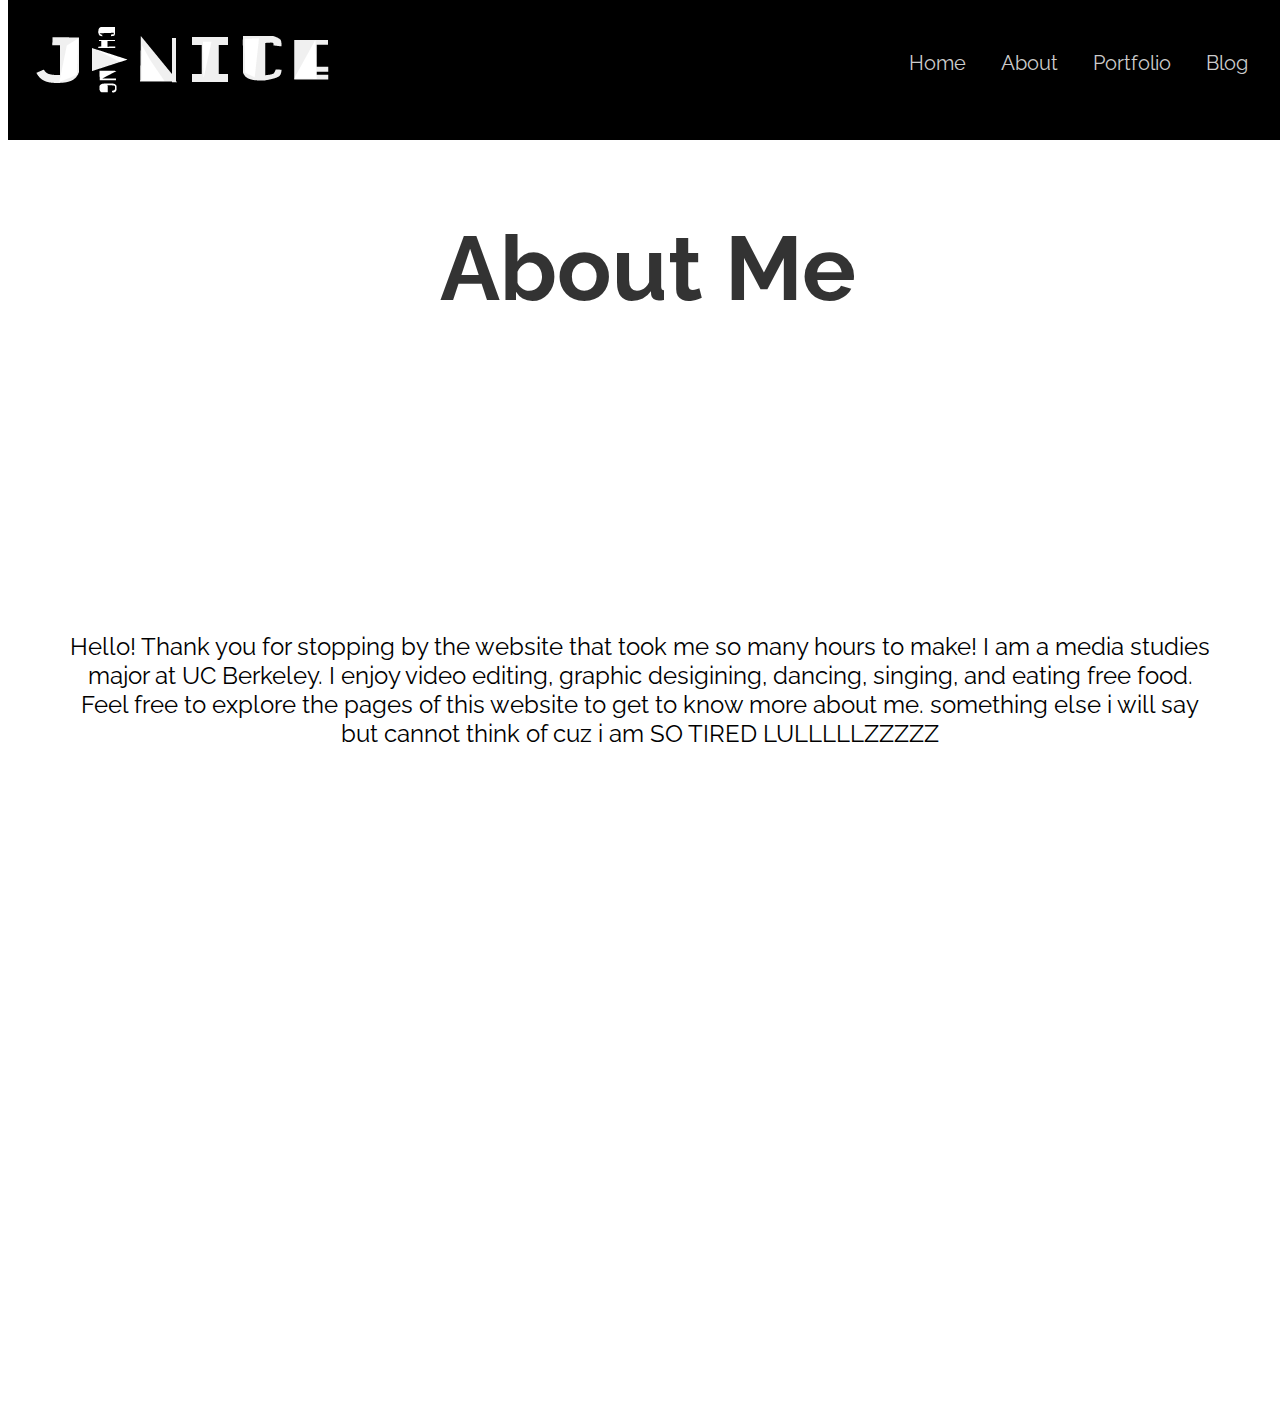
==== About/index.html @ 3aab4a25 "i code stuff, so i cool" ====
<!DOCTYPE html>
<html>
    <head>
        <title>View 2 </title>
        <meta charset="utf-8">
        <meta http-equiv="X-UA-Compatible" content="IE=edge,chrome=1">
        <meta name="viewport" content="width=device-width, initial-scale=1.0, maximum-scale=1.0" />
        <link rel="stylesheet" href="assets/css/style.css">
        <link href='https://fonts.googleapis.com/css?family=Raleway' rel='stylesheet' type='text/css'> 
        <script src="http://ajax.googleapis.com/ajax/libs/jquery/1.11.0/jquery.min.js">
        </script> 
        <script src = "assets/js/script.js"></script>
    </head>
<body>
    <!---View 2 DONT GET CONFUSEDDDDD-->
       
    <!---navigation bar-->
<div id="container">
<header> 
    <div class="header"> 
        <div class="bucket">
            <div class="logo"> <h1><img src="assets/img/logo.png"><h1></div>
            </div>
            <div class="nav">
                <ul>
                    <li><a href=#>Home</a></li>
                    <li><a href=#>About</a></li>
                    <li><a href=#>Portfolio</a></li>
                    <li><a href=#>Blog</a></li>
                </ul>
                </div>
            </div>
        </div>
    </div>
</header>
    <div id="banner"><h2> About Me</h2></div>

<div id="content">
    <p>Hello! Thank you for stopping by the website that took me so many hours to make! I am a media studies major at UC Berkeley. I enjoy video editing, graphic desigining, dancing, singing, and eating free food. Feel free to explore the pages of this website to get to know more about me. something else i will say but cannot think of cuz i am SO TIRED LULLLLLZZZZZ
     </p>
</div>
    </body>
</html>
---- About/assets/css/style.css ----
body {
	font-family: 'Raleway', sans-serif;
	text-align: center;
}
header{
	height:140px;
	background:black;
	width: 100%;
	z-index:10;
	top:0;
	color: white;
	position:fixed;

}


.logo{
	position: relative;
	height: 100%;
	width: 300px;
	float:left;
	padding-left: 20px;	
	margin-top:0;


}

a{
	text-decoration: none;
}

li{
	list-style:none;
	float:left;
	margin-left: 15px;
	position: relative;

}

.nav{
	margin-top: 30px;
	font-size: 20px;
	float:right;
	margin-right: 30px;
}

.nav ul li:hover{
	 background-color: #FF66FF }

.nav ul li a,visited{ 
	color: #CCC; 
	display: block; 
	padding-left: 10px; 
	padding-right: 10px;
	padding-bottom: 10px;
	padding-top: 1%;
	text-decoration: none; 
}

#banner{
	font-size: 60px;
	width:100%;
	height:500px;
	position:fixed;
	padding-top: 40px;
	top:100px;
	background:red;
	background-size:cover;
	background: url(https://scontent-sjc2-1.xx.fbcdn.net/hphotos-xpt1/v/t1.0-9/12227809_10153844598493825_5398238283162609232_n.jpg?oh=f09ac5c4969a7a69df5867aa623ec077&oe=56EF3AF5);
	color:black;
	opacity: .8;
}

#content{
	padding-top: 200px;
	padding-left:60px;
	padding-right:60px;
	font-size: 24px;
	position:relative;
	top:400px;
	background:white;
	height:800px;
}
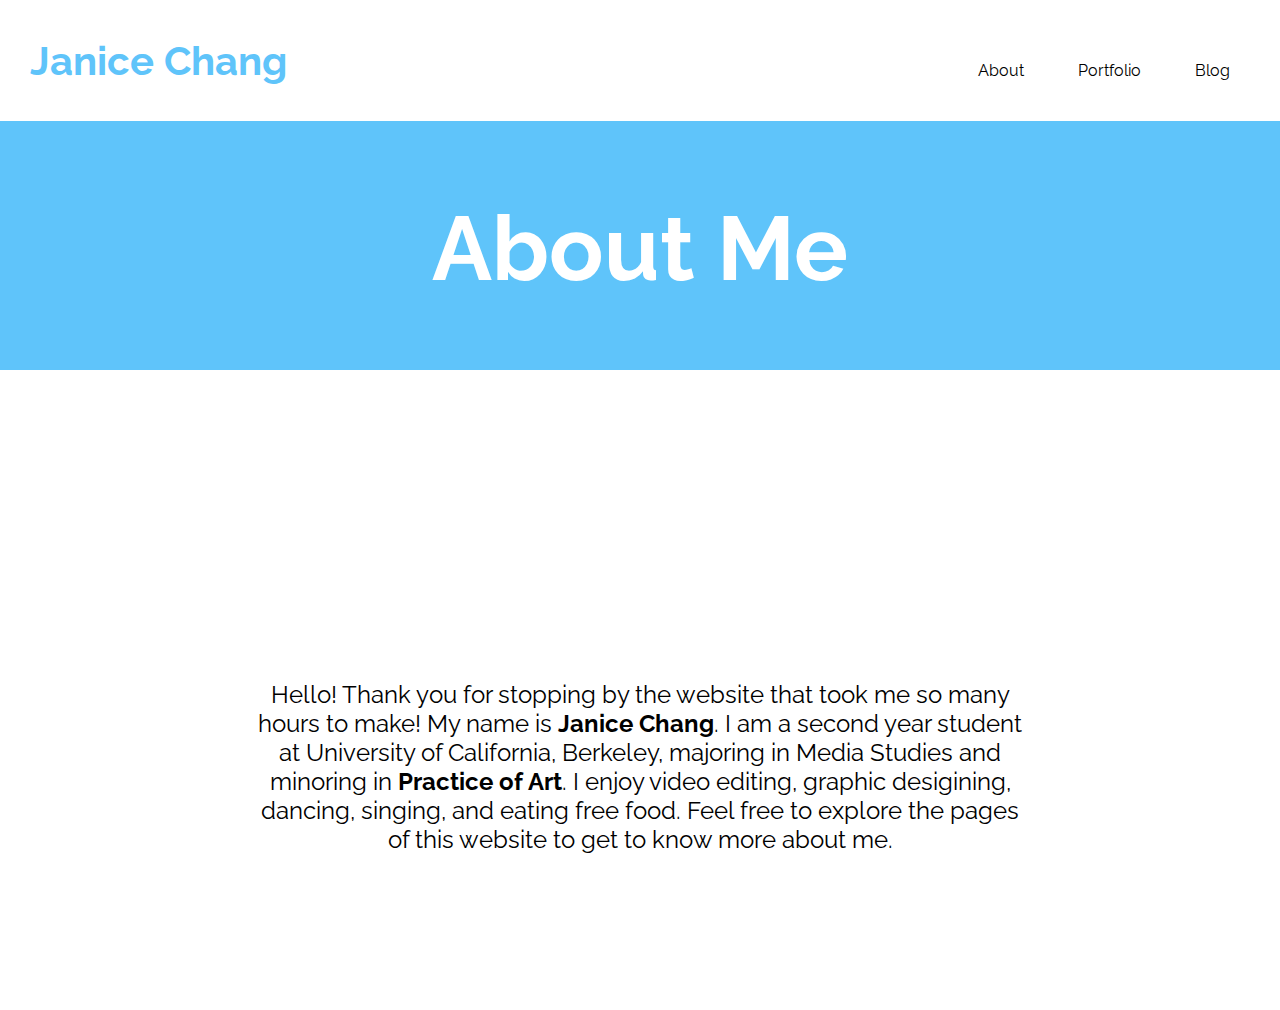
==== commit d7646933: "Updating website" ====
--- a/About/index.html
+++ b/About/index.html
@@ -1,7 +1,7 @@
 <!DOCTYPE html>
 <html>
     <head>
-        <title>View 2 </title>
+        <title>View 2: About </title>
         <meta charset="utf-8">
         <meta http-equiv="X-UA-Compatible" content="IE=edge,chrome=1">
         <meta name="viewport" content="width=device-width, initial-scale=1.0, maximum-scale=1.0" />
@@ -14,30 +14,37 @@
 <body>
     <!---View 2 DONT GET CONFUSEDDDDD-->
        
+
     <!---navigation bar-->
-<div id="container">
-<header> 
-    <div class="header"> 
-        <div class="bucket">
-            <div class="logo"> <h1><img src="assets/img/logo.png"><h1></div>
-            </div>
-            <div class="nav">
-                <ul>
-                    <li><a href=#>Home</a></li>
-                    <li><a href=#>About</a></li>
-                    <li><a href=#>Portfolio</a></li>
-                    <li><a href=#>Blog</a></li>
-                </ul>
-                </div>
-            </div>
-        </div>
+
+<div class="container">
+    <div class="logo">
+        <a href="index.html"><h1>Janice Chang<h1></a>
     </div>
-</header>
-    <div id="banner"><h2> About Me</h2></div>
+    <div class="nav">
+        <ul>
+            <li><a href="About/index.html">About</a></li>
+            <li><a href=#>Portfolio</a></li>
+            <li><a href=#>Blog</a></li>
+        </ul>
+    </div>
+</div>
+
+
+<div id="banner">
+    <h2> About Me</h2>
+</div>
 
 <div id="content">
-    <p>Hello! Thank you for stopping by the website that took me so many hours to make! I am a media studies major at UC Berkeley. I enjoy video editing, graphic desigining, dancing, singing, and eating free food. Feel free to explore the pages of this website to get to know more about me. something else i will say but cannot think of cuz i am SO TIRED LULLLLLZZZZZ
+    <video autoplay loop muted class="vid"id="vid">
+        <source src="assets/vid/vid.mp4" type="video/mp4">
+        Video element not supported by your browser. 
+    </video>
+    <div class="blurb">
+    <p>Hello! Thank you for stopping by the website that took me so many hours to make! My name is <b>Janice Chang</b>. I am a second year student at University of California, Berkeley, majoring in </b>Media Studies</b> and minoring in <b>Practice of Art</b>. I enjoy video editing, graphic desigining, dancing, singing, and eating free food. Feel free to explore the pages of this website to get to know more about me. 
      </p>
+    </div>
 </div>
     </body>
+
 </html>--- a/About/assets/css/style.css
+++ b/About/assets/css/style.css
@@ -1,85 +1,86 @@
 body {
 	font-family: 'Raleway', sans-serif;
 	text-align: center;
+	margin: 0;
 }
-header{
-	height:140px;
-	background:black;
-	width: 100%;
+
+.container{
 	z-index:10;
 	top:0;
-	color: white;
-	position:fixed;
+	width: 100%;
+	position: fixed;
+	background-color: white;
+	font-size: 20px;
+}
+
+.logo{
+	float:left;
+	z-index: 10;
+	padding: 10px 0 10px 0;
+	margin-left: 30px;
+}
+
+.logo a{
+	text-decoration: none;
+	color:#5FC4FA;
+}
+.nav{
+	list-style: none;
+	padding: 10px 0 10px 0;
+	font-size: 16px;
+	float:right;
+	padding-top: 45px;
+}
+
+.nav li{
+	display: inline-block;
+	padding-right: 50px;
+}
+
+.nav li a{
+	text-decoration: none;
+	color: black;
+}
+
+.nav li a:hover{
+	color: #5FC4FA;
+}
+
+
+#banner{
+	font-size: 60px;
+	background:#5FC4FA;
+	color:white;
+	height: 250px;
+	width:100%;
+	position:absolute;
+	padding-top: 30px;
+	top:90px;
+	background-size:cover;
+	margin-left: 0px;
 
 }
 
-
-.logo{
-	position: relative;
-	height: 100%;
-	width: 300px;
-	float:left;
-	padding-left: 20px;	
-	margin-top:0;
-
-
-}
-
-a{
-	text-decoration: none;
-}
-
-li{
-	list-style:none;
-	float:left;
-	margin-left: 15px;
-	position: relative;
-
-}
-
-.nav{
-	margin-top: 30px;
-	font-size: 20px;
-	float:right;
-	margin-right: 30px;
-}
-
-.nav ul li:hover{
-	 background-color: #FF66FF }
-
-.nav ul li a,visited{ 
-	color: #CCC; 
-	display: block; 
-	padding-left: 10px; 
-	padding-right: 10px;
-	padding-bottom: 10px;
-	padding-top: 1%;
-	text-decoration: none; 
-}
-
-#banner{
-	font-size: 60px;
-	width:100%;
-	height:500px;
-	position:fixed;
-	padding-top: 40px;
-	top:100px;
-	background:red;
-	background-size:cover;
-	background: url(https://scontent-sjc2-1.xx.fbcdn.net/hphotos-xpt1/v/t1.0-9/12227809_10153844598493825_5398238283162609232_n.jpg?oh=f09ac5c4969a7a69df5867aa623ec077&oe=56EF3AF5);
-	color:black;
-	opacity: .8;
-}
-
 #content{
-	padding-top: 200px;
+	padding-top: 10px;
 	padding-left:60px;
 	padding-right:60px;
 	font-size: 24px;
 	position:relative;
 	top:400px;
 	background:white;
-	height:800px;
+	height:600px;
 }
 
+.vid{
+	min-width: 4%;
+	min-height:40%;
 
+}
+
+.blurb{
+	float: right;
+	margin-left: 190px;
+	margin-right: 190px;
+}
+
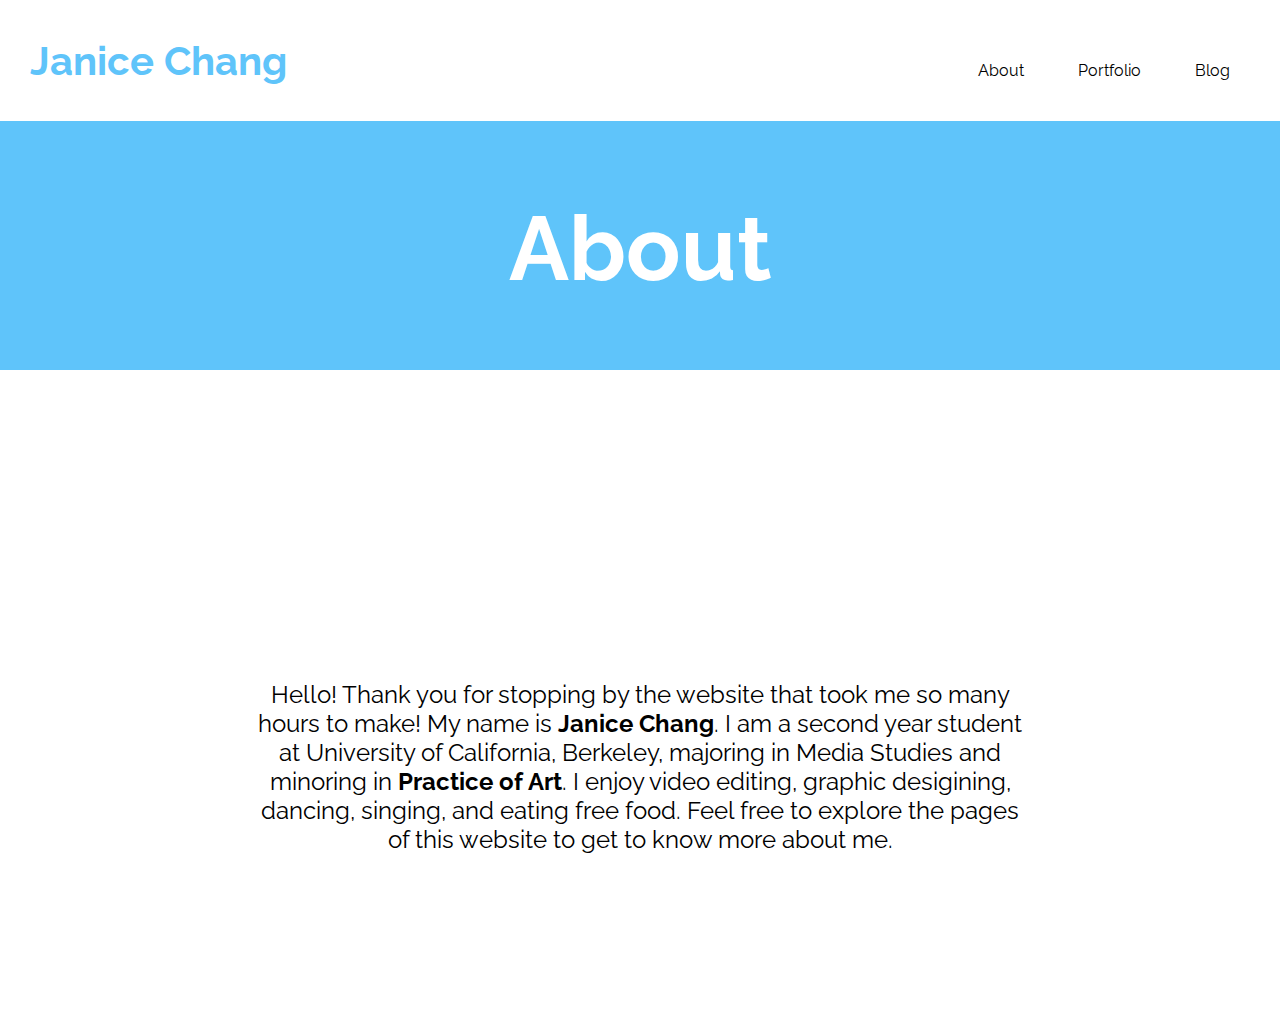
==== commit f2ec6a18: "changed page title" ====
--- a/About/index.html
+++ b/About/index.html
@@ -19,12 +19,12 @@
 
 <div class="container">
     <div class="logo">
-        <a href="index.html"><h1>Janice Chang<h1></a>
+        <a href="../index.html"><h1>Janice Chang<h1></a>
     </div>
     <div class="nav">
         <ul>
             <li><a href="About/index.html">About</a></li>
-            <li><a href=#>Portfolio</a></li>
+            <li><a href="../Portfolio/index.html">Portfolio</a></li>
             <li><a href=#>Blog</a></li>
         </ul>
     </div>
@@ -32,7 +32,7 @@
 
 
 <div id="banner">
-    <h2> About Me</h2>
+    <h2> About</h2>
 </div>
 
 <div id="content">
